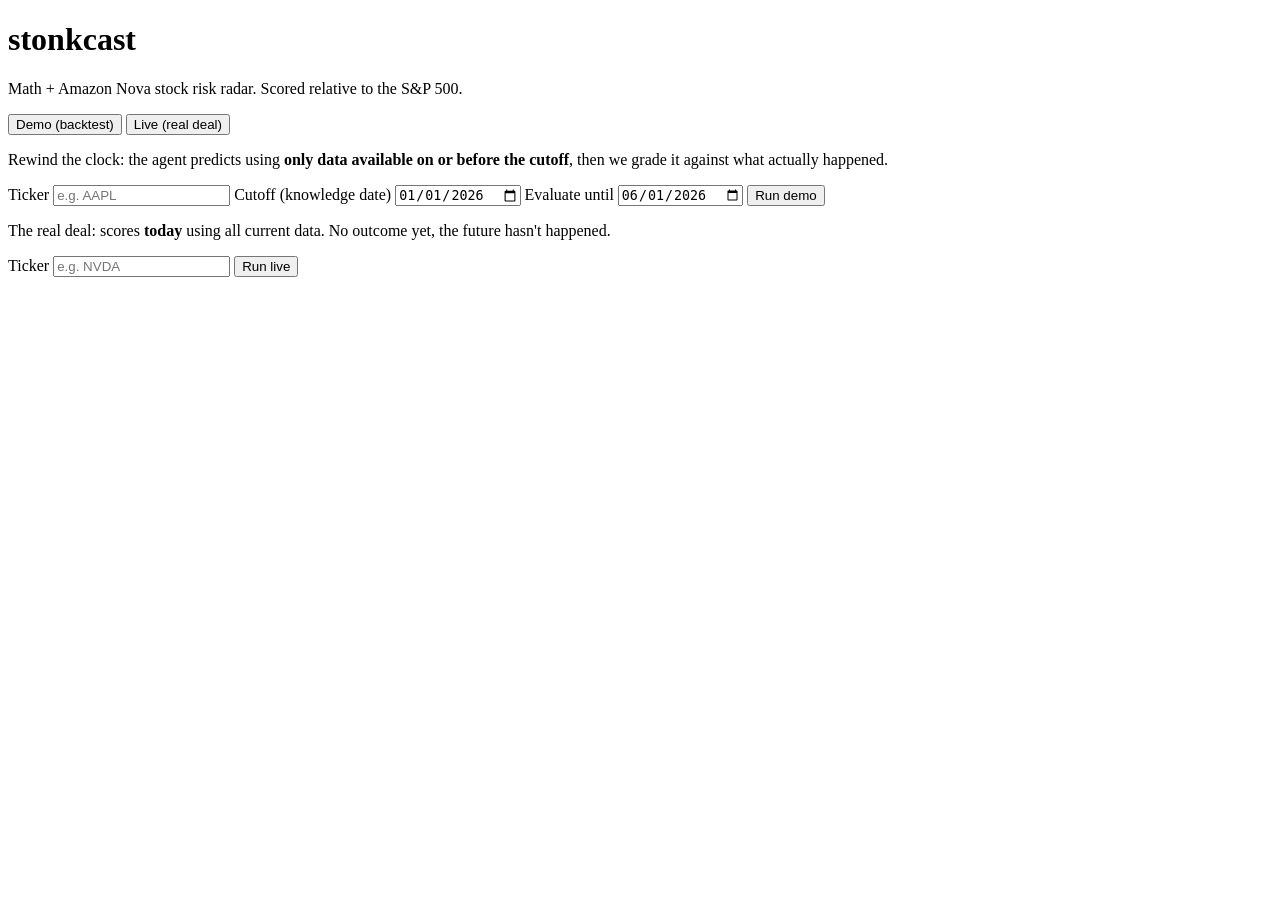
==== frontend/index.html @ 7b22cdd7 "v2" ====
<!DOCTYPE html>
<html lang="en">
<head>
  <meta charset="UTF-8">
  <meta name="viewport" content="width=device-width, initial-scale=1.0">
  <title>stonkcast</title>
  <link rel="stylesheet" href="/static/style.css">
</head>
<body>
  <header class="masthead">
    <h1>stonkcast</h1>
    <p>Math + Amazon Nova stock risk radar. Scored relative to the S&amp;P 500.</p>
  </header>

  <main>
    <nav class="tabs">
      <button class="tab active" data-tab="demo">Demo (backtest)</button>
      <button class="tab" data-tab="live">Live (real deal)</button>
    </nav>

    <!-- DEMO -->
    <section class="panel active" id="panel-demo">
      <p class="panel-note">
        Rewind the clock: the agent predicts using <strong>only data available on or before the cutoff</strong>,
        then we grade it against what actually happened.
      </p>
      <form class="controls" id="form-demo">
        <label>Ticker <input type="text" id="demo-ticker" placeholder="e.g. AAPL" autocomplete="off" required></label>
        <label>Cutoff (knowledge date) <input type="date" id="demo-start" value="2026-01-01" required></label>
        <label>Evaluate until <input type="date" id="demo-end" value="2026-06-01" required></label>
        <button type="submit" class="run">Run demo</button>
      </form>
    </section>

    <!-- LIVE -->
    <section class="panel" id="panel-live">
      <p class="panel-note">
        The real deal: scores <strong>today</strong> using all current data. No outcome yet, the future hasn't happened.
      </p>
      <form class="controls" id="form-live">
        <label>Ticker <input type="text" id="live-ticker" placeholder="e.g. NVDA" autocomplete="off" required></label>
        <button type="submit" class="run">Run live</button>
      </form>
    </section>

    <!-- PROGRESS -->
    <section class="status" id="status" hidden>
      <div class="spinner"></div>
      <span id="status-text">Starting...</span>
    </section>

    <!-- ERROR -->
    <section class="error" id="error" hidden></section>

    <!-- RESULT -->
    <section class="result" id="result" hidden>
      <div class="result-head">
        <div class="score-badge" id="score-badge"><span id="score-num">3</span><small id="score-label">Hold</small></div>
        <div class="result-meta">
          <h2 id="result-title">Ticker</h2>
          <p id="result-sub" class="muted"></p>
          <div class="chips" id="result-chips"></div>
        </div>
      </div>

      <div class="block">
        <h3>Why</h3>
        <p id="rationale"></p>
        <div class="flags" id="risk-flags"></div>
      </div>

      <!-- DEMO outcome / accuracy -->
      <div class="block outcome" id="outcome" hidden>
        <h3>Did it call it? <span class="muted small">graded with real prices after the cutoff</span></h3>
        <div class="outcome-grid">
          <div><span class="k">Predicted</span><span class="v" id="o-pred"></span></div>
          <div><span class="k">Stock return</span><span class="v" id="o-stock"></span></div>
          <div><span class="k">S&amp;P return</span><span class="v" id="o-market"></span></div>
          <div><span class="k">Alpha (vs market)</span><span class="v" id="o-alpha"></span></div>
          <div class="verdict-cell"><span class="k">Verdict</span><span class="verdict" id="o-verdict"></span></div>
        </div>
      </div>

      <footer class="meter" id="meter">
        <span class="meter-item"><strong id="m-tokens">0</strong> tokens <span class="muted small" id="m-tokens-detail"></span></span>
        <span class="meter-item">$<strong id="m-cost">0</strong> cost</span>
        <span class="meter-item"><strong id="m-latency">0</strong>s latency</span>
        <span class="meter-item muted small" id="m-model"></span>
      </footer>
    </section>
  </main>

  <script src="/static/app.js"></script>
</body>
</html>
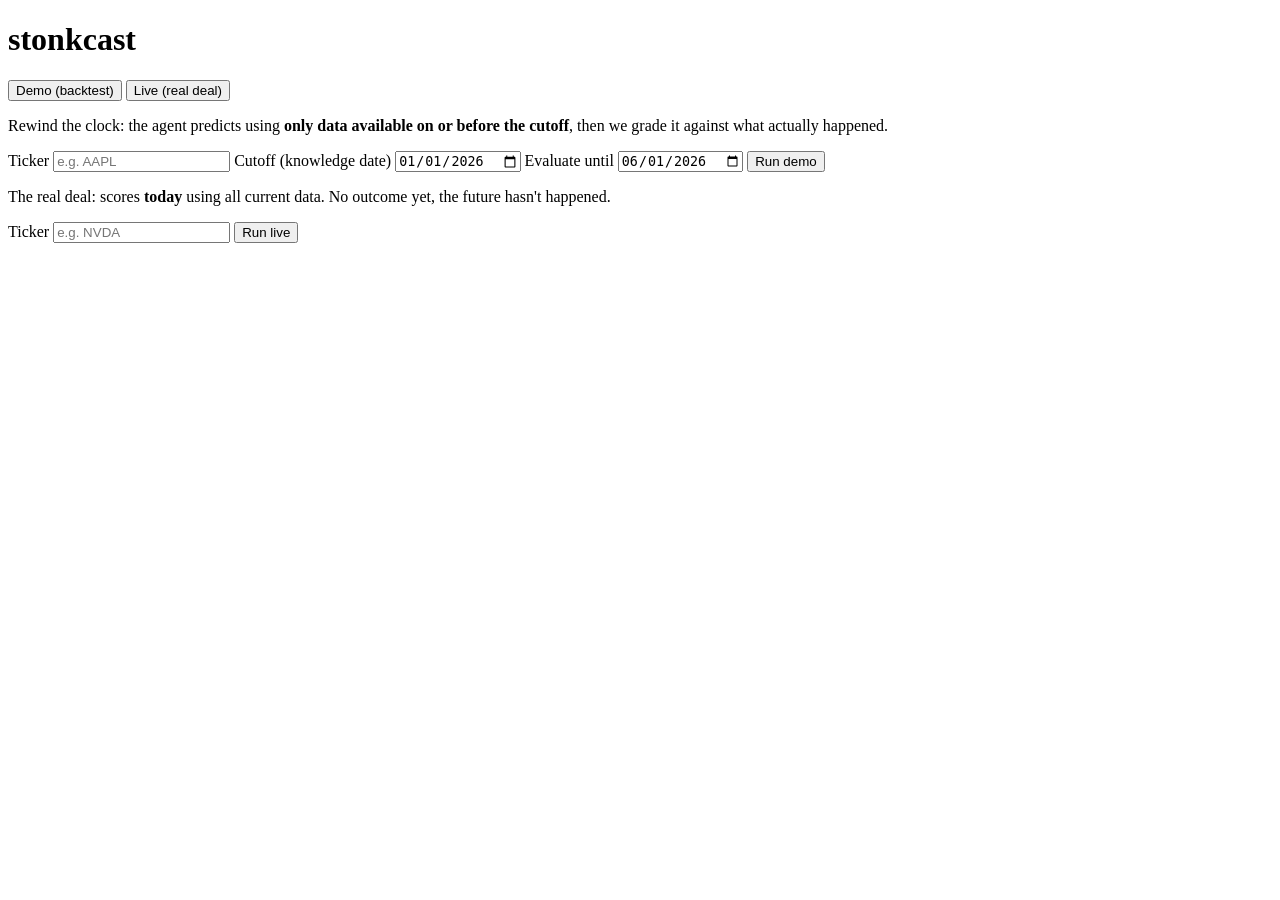
==== commit ecbe3209: "congress data" ====
--- a/frontend/index.html
+++ b/frontend/index.html
@@ -9,7 +9,6 @@
 <body>
   <header class="masthead">
     <h1>stonkcast</h1>
-    <p>Math + Amazon Nova stock risk radar. Scored relative to the S&amp;P 500.</p>
   </header>
 
   <main>
@@ -69,6 +68,13 @@
         <div class="flags" id="risk-flags"></div>
       </div>
 
+      <!-- Congressional trades signal -->
+      <div class="block congress" id="congress" hidden>
+        <h3>Congress is trading this <span class="muted small">disclosed before the cutoff</span></h3>
+        <p id="congress-summary"></p>
+        <div class="flags" id="congress-recent"></div>
+      </div>
+
       <!-- DEMO outcome / accuracy -->
       <div class="block outcome" id="outcome" hidden>
         <h3>Did it call it? <span class="muted small">graded with real prices after the cutoff</span></h3>
